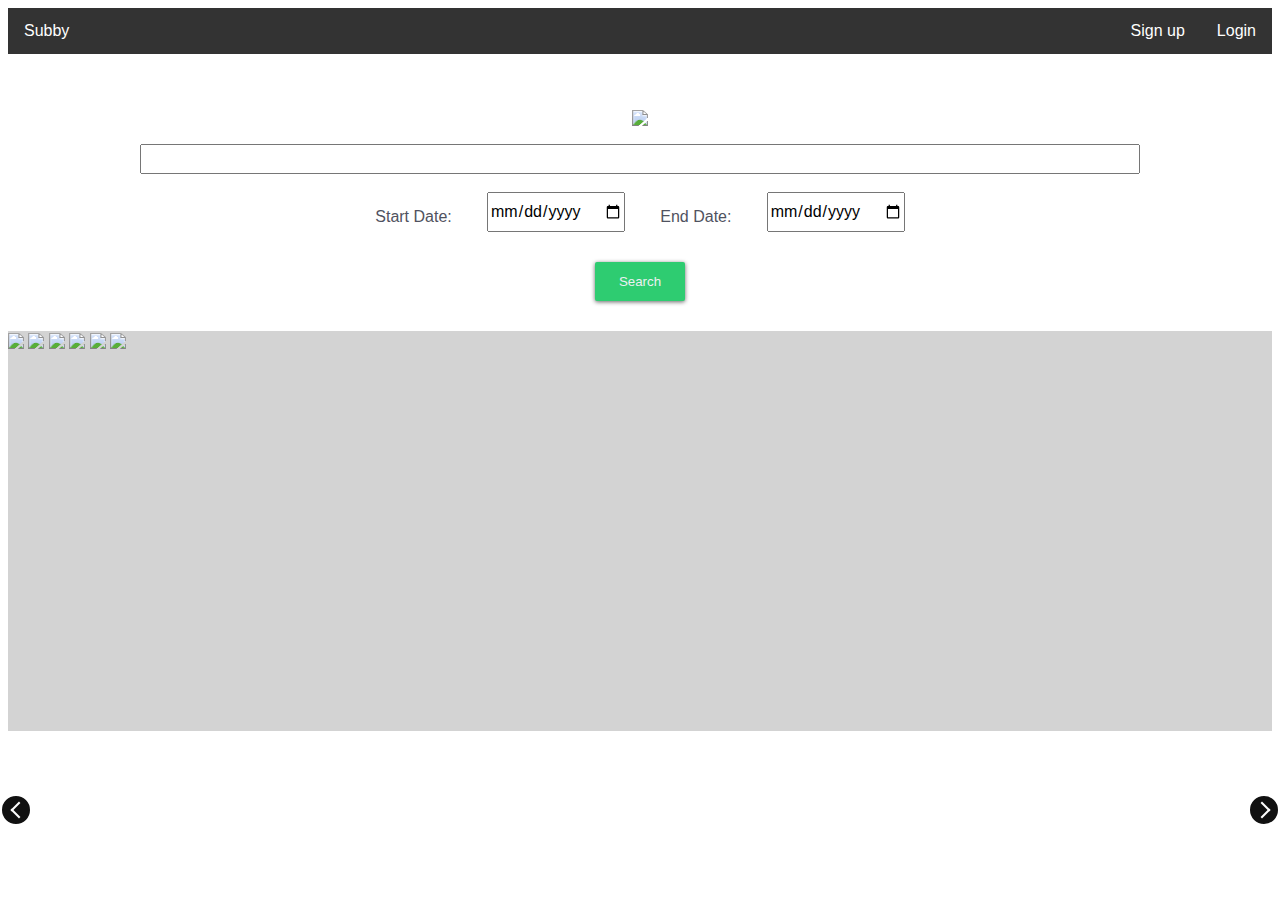
==== src/index.html @ c6942fa5 "Added scroll arrows to image-gallery" ====
<!doctype html>
<html class="no-js" lang="">

<head>
  <meta charset="utf-8">
  <meta http-equiv="x-ua-compatible" content="ie=edge">
  <title></title>
  <meta name="description" content="">
  <meta name="viewport" content="width=device-width, initial-scale=1, shrink-to-fit=no">

  <link rel="manifest" href="site.webmanifest">
  <link rel="apple-touch-icon" href="icon.png">
  <!-- Place favicon.ico in the root directory -->

  <link rel="stylesheet" href="css/normalize.css">
  <link rel="stylesheet" href="css/main.css">

</head>

<body>
  <!--[if lte IE 9]>
  <fieldset class="browserupgrade">You are using an <strong>outdated</strong> browser. Please <a href="https://browsehappy.com/">upgrade your browser</a> to improve your experience and security.</fieldset>
  <![endif]-->

  <!-- Add your site or application content here -->

  <nav class="main-nav">
    <ul id="nav-bar">
      <li id="home"><a class="home-button" href="index.html">Subby</a></li>
      <li id="login"><a class="login-button" href="#">Login</a></li>
      <li id="signup"><a class="signup-button" href="#">Sign up</a></li>
    </ul>
  </nav>

  <!-- Nav for when user signed in
  <nav class="main-nav">
    <ul id="nav-bar">
      <li id="home"><a class="home-button" href="index.html">Subby</a></li>
      <li id="available-listings"><a class="available-listings-button" href="#">Available Listings</a></li>
      <li id="my-listings"><a class="my-listings-button" href="#">My Listings</a></li>
      <li id="account"><a class="account-button" href="#">Account</a></li>
    </ul>
  </nav>
  -->

  <br><br><br>

  <div class="main-objects">
    <a href="#"><img src="http://placehold.it/350x150"/></a>
    <br>
    <input type="text" name="search-bar" id="search-box"/>
    <br>
    <div class="dates-pickers">
      <p>Start Date:</p><input type="date" id="start-date" name="start-date" min="2018-01-01">
      <p>End Date:</p><input type="date" id="end-date" name="end-date" min="2018-01-01">
    </div>
    <button class="btn" type="button"><span>Search</span></button>
  </div>



  <div id="image-gallery">
    <button class="scroll-btn left-scroll"></button>
    <div class="slide">
      <a href="#"><img src="http://placehold.it/600x400"/></a>
    </div>
    <div class="slide">
      <a href="#"><img src="http://placehold.it/600x400"/></a>
    </div>
    <div class="slide">
      <a href="#"><img src="http://placehold.it/600x400"/></a>
    </div>
    <div class="slide">
      <a href="#"><img src="http://placehold.it/600x400"/></a>
    </div>
    <div class="slide">
      <a href="#"><img src="http://placehold.it/600x400"/></a>
    </div>
    <div class="slide">
      <a href="#"><img src="http://placehold.it/600x400"/></a>
    </div>
    <button class="scroll-btn right-scroll"></button>
  </div>

  <div class="login-signup-model">
    <div class="login-signup-model-container">
    <ul class="switch-buttons">
      <li><a href="#">Sign in</a></li>
      <li><a href="#">New account</a></li>
    </ul>

    <div id="login-button">
      <form class="user-form">
        <fieldset class="fieldset">
          <label class="image-replace email-box" for="signin-email">E-mail</label>
          <input class="full-width has-padding has-border" id="signin-email" type="email" placeholder="E-mail">
          <span class="error-message">Invalid e-mail entered</span>
        </fieldset>

        <fieldset class="fieldset">
          <label class="image-replace password-box" for="signin-password">Password</label>
          <input class="full-width has-padding has-border" id="signin-password" type="text"  placeholder="Password">
          <a href="#" class="hide-password">Hide</a>
          <span class="error-message">Invalid password entered</span>
        </fieldset>

        <fieldset class="fieldset">
          <input type="checkbox" id="remember-me" checked>
          <label for="remember-me">Remember me</label>
        </fieldset>

        <fieldset class="fieldset">
          <input class="full-width" type="submit" value="Login">
        </fieldset>
      </form>
      <fieldset class="user-form-bottom-message"><a href="#">Forgot your password?</a></fieldset>
    </div>

    <div id="signup-button">
      <form class="user-form">
        <fieldset class="fieldset">
          <label class="image-replace username-box" for="signup-username">Username</label>
          <input class="full-width has-padding has-border" id="signup-username" type="text" placeholder="Username">
          <span class="error-message">Username taken</span>
        </fieldset>

        <fieldset class="fieldset">
          <label class="image-replace email-box" for="signup-email">E-mail</label>
          <input class="full-width has-padding has-border" id="signup-email" type="email" placeholder="E-mail">
          <span class="error-message">Invalid e-mail entered</span>
        </fieldset>

        <fieldset class="fieldset">
          <label class="image-replace password-box" for="signup-password">Password</label>
          <input class="full-width has-padding has-border" id="signup-password" type="text"  placeholder="Password">
          <a href="#" class="hide-password">Hide</a>
          <span class="error-message">Password does not meet required standard</span>
        </fieldset>

        <fieldset class="fieldset">
          <input type="checkbox" id="accept-terms">
          <label for="accept-terms">I agree to the <a href="#">Terms and Conditions</a></label>
        </fieldset>

        <fieldset class="fieldset">
          <input class="full-width has-padding" type="submit" value="Create account">
        </fieldset>
      </form>
    </div>


    <div id="reset-password">
      <fieldset class="user-form-message">Lost your password? Please enter your email address. You will receive a link to create a new password.</fieldset>

      <form class="user-form">
        <fieldset class="fieldset">
          <label class="image-replace email-box" for="reset-email">E-mail</label>
          <input class="full-width has-padding has-border" id="reset-email" type="email" placeholder="E-mail">
          <span class="error-message">Invalid e-mail entered</span>
        </fieldset>

        <fieldset class="fieldset">
          <input class="full-width has-padding" type="submit" value="Reset password">
        </fieldset>
      </form>

      <fieldset class="user-form-bottom-message"><a href="#">Back to log-in</a></fieldset>
    </div>
    <a href="#" class="close-form">Close</a>
  </div>
  </div>

  <script src="js/vendor/modernizr-3.6.0.min.js"></script>
  <script src="https://code.jquery.com/jquery-3.3.1.js" integrity="sha256-2Kok7MbOyxpgUVvAk/HJ2jigOSYS2auK4Pfzbm7uH60=" crossorigin="anonymous"></script>
  <script>window.jQuery || document.write('<script src="js/vendor/jquery-3.3.1.js"><\/script>')</script>
  <script src="js/plugins.js"></script>
  <script src="js/main.js"></script>

  <!-- Google Analytics: change UA-XXXXX-Y to be your site's ID. -->
  <script>
    window.ga = function () { ga.q.push(arguments) }; ga.q = []; ga.l = +new Date;
    ga('create', 'UA-XXXXX-Y', 'auto'); ga('send', 'pageview')
  </script>
  <script src="https://www.google-analytics.com/analytics.js" async defer></script>
</body>

</html>
---- src/css/main.css ----
/*
 * What follows is the result of much research on cross-browser styling.
 * Credit left inline and big thanks to Nicolas Gallagher, Jonathan Neal,
 * Kroc Camen, and the H5BP dev community and team.
 */

/* ==========================================================================
   Base styles: opinionated defaults
   ========================================================================== */

html * {
  -webkit-font-smoothing: antialiased;
  -moz-osx-font-smoothing: grayscale;
}

*, *:after, *:before {
  -webkit-box-sizing: border-box;
  -moz-box-sizing: border-box;
  box-sizing: border-box;
}

body {
  font-size: 100%;
  font-family: "PT Sans", sans-serif;
  color: #505260;
  background-color: #fff;
}

a {
  color: #2f889a;
  text-decoration: none;
}

img {
  max-width: 100%;
}

input, textarea, li a {
  font-family: "PT Sans", sans-serif;
  font-size: 1rem;
}
input::-ms-clear, textarea::-ms-clear {
  display: none;
}

/*
 * Remove text-shadow in selection highlight:
 * https://twitter.com/miketaylr/status/12228805301
 *
 * Vendor-prefixed and regular ::selection selectors cannot be combined:
 * https://stackoverflow.com/a/16982510/7133471
 *
 * Customize the background color to match your design.
 */

::selection {
    background: #b3d4fc;
    text-shadow: none;
}

/*
 * A better looking default horizontal rule
 */

hr {
    display: block;
    height: 1px;
    border: 0;
    border-top: 1px solid #ccc;
    margin: 1em 0;
    padding: 0;
}

/*
 * Remove the gap between audio, canvas, iframes,
 * images, videos and the bottom of their containers:
 * https://github.com/h5bp/html5-boilerplate/issues/440
 */

audio,
canvas,
iframe,
img,
svg,
video {
    vertical-align: middle;
}

/*
 * Remove default fieldset styles.
 */

fieldset {
    border: 0;
    margin: 0;
    padding: 0;
}

/*
 * Allow only vertical resizing of textareas.
 */

textarea {
    resize: vertical;
}

/* ==========================================================================
   Browser Upgrade Prompt
   ========================================================================== */

.browserupgrade {
    margin: 0.2em 0;
    background: #ccc;
    color: #000;
    padding: 0.2em 0;
}

/* ==========================================================================
   Author's custom styles
   ========================================================================== */

#nav-bar {
  list-style-type: none;
  margin: 0;
  padding: 0;
  overflow: hidden;
  background-color: #333;
}

#home {
  float: left;
}

#login, #signup {
  float: right;
}

#login a, #signup a, #home a {
  display: block;
  color: white;
  text-align: center;
  padding: 14px 16px;
  text-decoration: none;
}

#login a:hover, #signup a:hover, #home a:hover {
  background-color: #111;
}

.main-objects {
  display: flex;
  flex-direction: column;
  justify-content: center;
  align-items: center;
}

.dates-pickers {
  display: flex;
  flex-direction: row;
  justify-content: space-evenly;
  width: 600px;
  height: 40px;
}

#search-box {
  height: 30px;
  width: 1000px;
}

#search-label {
  float: left;
}

#image-gallery {
  width: 100%;
  height: 400px;
  background-color: #D3D3D3;

  overflow-x: scroll;
  overflow-y: hidden;
  white-space: nowrap;
}

#image-gallery .slide {
  display: inline-block;
}

.btn {
  position: relative;

  display: block;
  margin: 30px auto;
  padding: 0;

  overflow: hidden;

  border-width: 0;
  outline: none;
  border-radius: 2px;
  box-shadow: 0 1px 4px rgba(0, 0, 0, .6);

  background-color: #2ecc71;
  color: #ecf0f1;

  -moz-transition: background-color .3s;
  -webkit-transition: background-color .3s;
  -o-transition: background-color .3s;
  transition: background-color .3s;
}

.btn:hover, .btn:focus {
  background-color: #27ae60;
}

.btn:before {
  content: "";

  position: absolute;
  top: 50%;
  left: 50%;

  display: block;
  width: 0;
  padding-top: 0;

  border-radius: 100%;

  background-color: rgba(236, 240, 241, .3);

  -webkit-transform: translate(-50%, -50%);
  -moz-transform: translate(-50%, -50%);
  -ms-transform: translate(-50%, -50%);
  -o-transform: translate(-50%, -50%);
  transform: translate(-50%, -50%);
}

.btn:active:before {
  width: 120%;
  padding-top: 120%;

  transition: width .2s ease-out, padding-top .2s ease-out;
}

.btn > * {
  position: relative;
}

.btn span {
  display: block;
  padding: 12px 24px;
}

.scroll-btn.right-scroll {
  position:absolute;
  top:90%;
  right:0%;
  transform:translate(0%,-50%);
  -ms-transform:translate(0%,-50%);
}

.scroll-btn.left-scroll {
  position:absolute;
  top:90%;
  left:0%;
  transform:translate(0%,-50%);
  -ms-transform:translate(0%,-50%);
}

.scroll-btn {
  opacity: 1;
  -webkit-transition: all .5s ease-in 3s;
  transition: all .5s ease-in 3s;
}

.scroll-btn {
  display: block;
  width: 32px;
  height: 32px;
  border: 2px solid #FFF;
  background-color: #111111;
  background-size: 14px auto;
  border-radius: 50%;
  z-index: 2;
  -webkit-animation: bounce 2s infinite 2s;
  animation: bounce 2s infinite 2s;
  -webkit-transition: all .2s ease-in;
  transition: all .2s ease-in;
}

.scroll-btn.right-scroll:before {
  position: absolute;
  top: calc(50% - 6px);
  left: calc(50% - 8px);
  transform: rotate(-135deg);
  display: block;
  width: 12px;
  height: 12px;
  content: "";
  border: 2px solid white;
  border-width: 0px 0 2px 2px;
}

.scroll-btn.left-scroll:before {
  position: absolute;
  top: calc(50% - 6px);
  left: calc(50% - 3px);
  transform: rotate(45deg);
  display: block;
  width: 12px;
  height: 12px;
  content: "";
  border: 2px solid white;
  border-width: 0px 0 2px 2px;
}

@keyframes bounce {
  0%,
  100%,
  20%,
  50%,
  80% {
    -webkit-transform: translateX(0);
    -ms-transform: translateX(0);
    transform: translateX(0);
  }
  40% {
    -webkit-transform: translateX(-10px);
    -ms-transform: translateX(-10px);
    transform: translateX(-10px);
  }
  60% {
    -webkit-transform: translateX(-5px);
    -ms-transform: translateX(-5px);
    transform: translateX(-5px);
  }
}

.login-signup-model {
  position: fixed;
  top: 0;
  left: 0;
  width: 100%;
  height: 100%;
  background: rgba(52, 54, 66, 0.9);
  z-index: 3;
  overflow-y: auto;
  cursor: pointer;
  visibility: hidden;
  opacity: 0;
  -webkit-transition: opacity 0.3s 0, visibility 0 0.3s;
  -moz-transition: opacity 0.3s 0, visibility 0 0.3s;
  transition: opacity 0.3s 0, visibility 0 0.3s;
}
.login-signup-model.is-visible {
  visibility: visible;
  opacity: 1;
  -webkit-transition: opacity 0.3s 0, visibility 0 0;
  -moz-transition: opacity 0.3s 0, visibility 0 0;
  transition: opacity 0.3s 0, visibility 0 0;
}
.login-signup-model.is-visible .login-signup-model-container {
  -webkit-transform: translateY(0);
  -moz-transform: translateY(0);
  -ms-transform: translateY(0);
  -o-transform: translateY(0);
  transform: translateY(0);
}

.login-signup-model-container {
  position: relative;
  width: 90%;
  max-width: 600px;
  background: #FFF;
  margin: 3em auto 4em;
  cursor: auto;
  border-radius: 0.25em;
  -webkit-transform: translateY(-30px);
  -moz-transform: translateY(-30px);
  -ms-transform: translateY(-30px);
  -o-transform: translateY(-30px);
  transform: translateY(-30px);
  -webkit-transition-property: -webkit-transform;
  -moz-transition-property: -moz-transform;
  transition-property: transform;
  -webkit-transition-duration: 0.3s;
  -moz-transition-duration: 0.3s;
  transition-duration: 0.3s;
}

.switch-buttons {
  list-style-type: none;
  padding: 0;
  margin: 0;
}

.login-signup-model-container .switch-buttons::after {
  clear: both;
  content: "";
  display: table;
}
.login-signup-model-container .switch-buttons li {
  width: 50%;
  float: left;
  text-align: center;
}
.login-signup-model-container .switch-buttons li:first-child a {
  border-radius: .25em 0 0 0;
}
.login-signup-model-container .switch-buttons li:last-child a {
  border-radius: 0 .25em 0 0;
}
.login-signup-model-container .switch-buttons a {
  display: block;
  width: 100%;
  height: 50px;
  line-height: 50px;
  background: #d2d8d8;
  color: #809191;
}
.login-signup-model-container .switch-buttons a.selected {
  background: #FFF;
  color: #505260;
}
@media only screen and (min-width: 600px) {
  .login-signup-model-container {
    margin: 4em auto;
  }
  .login-signup-model-container .switch-buttons a {
    height: 70px;
    line-height: 70px;
  }
}

.user-form {
  padding: 1.4em;
}
.user-form .fieldset {
  position: relative;
  margin: 1.4em 0;
}
.user-form .fieldset:first-child {
  margin-top: 0;
}
.user-form .fieldset:last-child {
  margin-bottom: 0;
}
.user-form label {
  font-size: 14px;
  font-size: 0.875rem;
}
.user-form label.image-replace {
  /* replace text with an icon */
  display: inline-block;
  position: absolute;
  left: 15px;
  top: 50%;
  bottom: auto;
  -webkit-transform: translateY(-50%);
  -moz-transform: translateY(-50%);
  -ms-transform: translateY(-50%);
  -o-transform: translateY(-50%);
  transform: translateY(-50%);
  height: 20px;
  width: 20px;
  overflow: hidden;
  text-indent: 100%;
  white-space: nowrap;
  color: transparent;
  text-shadow: none;
  background-repeat: no-repeat;
  background-position: 50% 0;
}
.user-form label.username-box {
  background-image: url("https://s3-us-west-2.amazonaws.com/s.cdpn.io/148866/cd-icon-username.svg");
}
.user-form label.email-box {
  background-image: url("https://s3-us-west-2.amazonaws.com/s.cdpn.io/148866/cd-icon-email.svg");
}
.user-form label.password-box {
  background-image: url("https://s3-us-west-2.amazonaws.com/s.cdpn.io/148866/cd-icon-password.svg");
}
.user-form input {
  margin: 0;
  padding: 0;
  border-radius: 0.25em;
}
.user-form input.full-width {
  width: 100%;
}
.user-form input.has-padding {
  padding: 12px 20px 12px 50px;
}
.user-form input.has-border {
  border: 1px solid #d2d8d8;
  -webkit-appearance: none;
  -moz-appearance: none;
  -ms-appearance: none;
  -o-appearance: none;
  appearance: none;
}
.user-form input.has-border:focus {
  border-color: #343642;
  box-shadow: 0 0 5px rgba(52, 54, 66, 0.1);
  outline: none;
}
.user-form input.has-error {
  border: 1px solid #d76666;
}
.user-form input[type=password] {
  /* space left for the HIDE button */
  padding-right: 65px;
}
.user-form input[type=submit] {
  padding: 16px 0;
  cursor: pointer;
  background: #2f889a;
  color: #FFF;
  font-weight: bold;
  border: none;
  -webkit-appearance: none;
  -moz-appearance: none;
  -ms-appearance: none;
  -o-appearance: none;
  appearance: none;
}
.no-touch .user-form input[type=submit]:hover, .no-touch .user-form input[type=submit]:focus {
  background: #3599ae;
  outline: none;
}
.user-form .hide-password {
  display: inline-block;
  position: absolute;
  right: 0;
  top: 0;
  padding: 6px 15px;
  border-left: 1px solid #d2d8d8;
  top: 50%;
  bottom: auto;
  -webkit-transform: translateY(-50%);
  -moz-transform: translateY(-50%);
  -ms-transform: translateY(-50%);
  -o-transform: translateY(-50%);
  transform: translateY(-50%);
  font-size: 14px;
  font-size: 0.875rem;
  color: #343642;
}
.user-form .error-message {
  display: inline-block;
  position: absolute;
  left: -5px;
  bottom: -35px;
  background: rgba(215, 102, 102, 0.9);
  padding: .8em;
  z-index: 2;
  color: #FFF;
  font-size: 13px;
  font-size: 0.8125rem;
  border-radius: 0.25em;
  /* prevent click and touch events */
  pointer-events: none;
  visibility: hidden;
  opacity: 0;
  -webkit-transition: opacity 0.2s 0, visibility 0 0.2s;
  -moz-transition: opacity 0.2s 0, visibility 0 0.2s;
  transition: opacity 0.2s 0, visibility 0 0.2s;
}
.user-form .error-message::after {
  /* triangle */
  content: '';
  position: absolute;
  left: 22px;
  bottom: 100%;
  height: 0;
  width: 0;
  border-bottom: 8px solid rgba(215, 102, 102, 0.9);
  border-left: 8px solid transparent;
  border-right: 8px solid transparent;
}
.user-form .error-message.is-visible {
  opacity: 1;
  visibility: visible;
  -webkit-transition: opacity 0.2s 0, visibility 0 0;
  -moz-transition: opacity 0.2s 0, visibility 0 0;
  transition: opacity 0.2s 0, visibility 0 0;
}
@media only screen and (min-width: 600px) {
  .user-form {
    padding: 2em;
  }
  .user-form .fieldset {
    margin: 2em 0;
  }
  .user-form .fieldset:first-child {
    margin-top: 0;
  }
  .user-form .fieldset:last-child {
    margin-bottom: 0;
  }
  .user-form input.has-padding {
    padding: 16px 20px 16px 50px;
  }
  .user-form input[type=submit] {
    padding: 16px 0;
  }
}

.user-form-message {
  padding: 1.4em 1.4em 0;
  font-size: 14px;
  font-size: 0.875rem;
  line-height: 1.4;
  text-align: center;
}
@media only screen and (min-width: 600px) {
  .user-form-message {
    padding: 2em 2em 0;
  }
}

.user-form-bottom-message {
  position: absolute;
  width: 100%;
  left: 0;
  bottom: -30px;
  text-align: center;
  font-size: 14px;
  font-size: 0.875rem;
}
.user-form-bottom-message a {
  color: #FFF;
  text-decoration: underline;
}

.close-form {
  /* form X button on top right */
  display: block;
  position: absolute;
  width: 40px;
  height: 40px;
  right: 0;
  top: -40px;
  background: url("https://s3-us-west-2.amazonaws.com/s.cdpn.io/148866/cd-icon-close.svg") no-repeat center center;
  text-indent: 100%;
  white-space: nowrap;
  overflow: hidden;
}
@media only screen and (min-width: 1170px) {
  .close-form {
    display: none;
  }
}

#login-button, #signup-button, #reset-password {
  display: none;
}

#login-button.is-selected, #signup-button.is-selected, #reset-password.is-selected {
  display: block;
}









/* ==========================================================================
   Helper classes
   ========================================================================== */

/*
 * Hide visually and from screen readers
 */

.hidden {
    display: none !important;
}

/*
 * Hide only visually, but have it available for screen readers:
 * https://snook.ca/archives/html_and_css/hiding-content-for-accessibility
 *
 * 1. For long content, line feeds are not interpreted as spaces and small width
 *    causes content to wrap 1 word per line:
 *    https://medium.com/@jessebeach/beware-smushed-off-screen-accessible-text-5952a4c2cbfe
 */

.visuallyhidden {
    border: 0;
    clip: rect(0 0 0 0);
    height: 1px;
    margin: -1px;
    overflow: hidden;
    padding: 0;
    position: absolute;
    width: 1px;
    white-space: nowrap; /* 1 */
}

/*
 * Extends the .visuallyhidden class to allow the element
 * to be focusable when navigated to via the keyboard:
 * https://www.drupal.org/node/897638
 */

.visuallyhidden.focusable:active,
.visuallyhidden.focusable:focus {
    clip: auto;
    height: auto;
    margin: 0;
    overflow: visible;
    position: static;
    width: auto;
    white-space: inherit;
}

/*
 * Hide visually and from screen readers, but maintain layout
 */

.invisible {
    visibility: hidden;
}

/*
 * Clearfix: contain floats
 *
 * For modern browsers
 * 1. The space content is one way to avoid an Opera bug when the
 *    `contenteditable` attribute is included anywhere else in the document.
 *    Otherwise it causes space to appear at the top and bottom of elements
 *    that receive the `clearfix` class.
 * 2. The use of `table` rather than `block` is only necessary if using
 *    `:before` to contain the top-margins of child elements.
 */

.clearfix:before,
.clearfix:after {
    content: " "; /* 1 */
    display: table; /* 2 */
}

.clearfix:after {
    clear: both;
}

/* ==========================================================================
   EXAMPLE Media Queries for Responsive Design.
   These examples override the primary ('mobile first') styles.
   Modify as content requires.
   ========================================================================== */

@media only screen and (min-width: 35em) {
    /* Style adjustments for viewports that meet the condition */
}

@media print,
       (min-resolution: 1.25dppx),
       (min-resolution: 120dpi) {
    /* Style adjustments for high resolution devices */
}

/* ==========================================================================
   Print styles.
   Inlined to avoid the additional HTTP request:
   https://www.phpied.com/delay-loading-your-print-css/
   ========================================================================== */

@media print {
    *,
    *:before,
    *:after {
        background: transparent !important;
        color: #000 !important; /* Black prints faster */
        box-shadow: none !important;
        text-shadow: none !important;
    }

    a,
    a:visited {
        text-decoration: underline;
    }

    a[href]:after {
        content: " (" attr(href) ")";
    }

    abbr[title]:after {
        content: " (" attr(title) ")";
    }

    /*
     * Don't show links that are fragment identifiers,
     * or use the `javascript:` pseudo protocol
     */

    a[href^="#"]:after,
    a[href^="javascript:"]:after {
        content: "";
    }

    pre {
        white-space: pre-wrap !important;
    }
    pre,
    blockquote {
        border: 1px solid #999;
        page-break-inside: avoid;
    }

    /*
     * Printing Tables:
     * http://css-discuss.incutio.com/wiki/Printing_Tables
     */

    thead {
        display: table-header-group;
    }

    tr,
    img {
        page-break-inside: avoid;
    }

    p,
    h2,
    h3 {
        orphans: 3;
        widows: 3;
    }

    h2,
    h3 {
        page-break-after: avoid;
    }
}
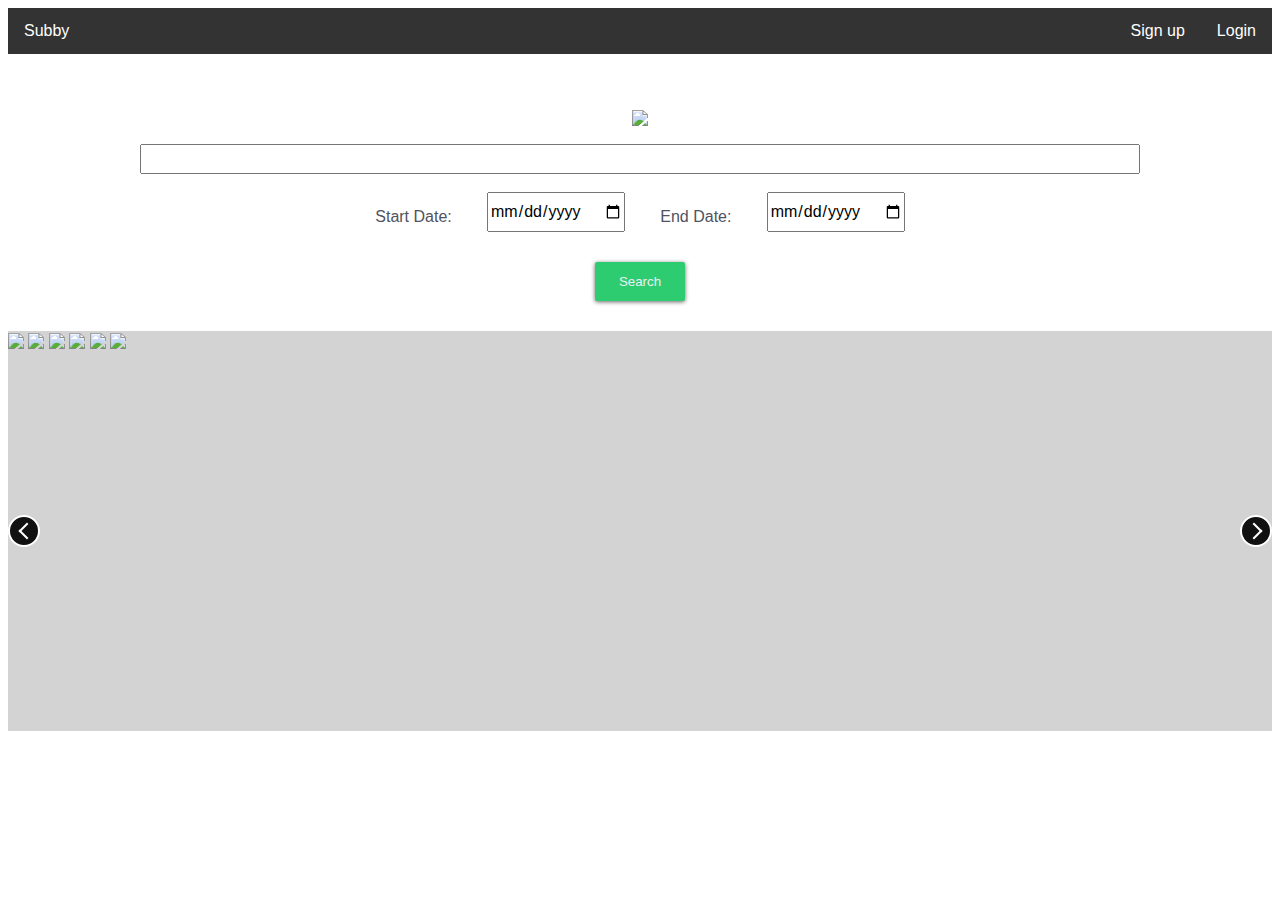
==== commit 521c4390: "Fixed positioning of scroll arrows" ====
--- a/src/index.html
+++ b/src/index.html
@@ -58,9 +58,9 @@
   </div>
 
 
-
+  <div id="button-holder">
+    <button class="scroll-btn left-scroll"></button>
   <div id="image-gallery">
-    <button class="scroll-btn left-scroll"></button>
     <div class="slide">
       <a href="#"><img src="http://placehold.it/600x400"/></a>
     </div>
@@ -79,9 +79,10 @@
     <div class="slide">
       <a href="#"><img src="http://placehold.it/600x400"/></a>
     </div>
+
+  </div>
     <button class="scroll-btn right-scroll"></button>
   </div>
-
   <div class="login-signup-model">
     <div class="login-signup-model-container">
     <ul class="switch-buttons">
--- a/src/css/main.css
+++ b/src/css/main.css
@@ -250,17 +250,21 @@
   padding: 12px 24px;
 }
 
+#button-holder {
+  position: relative;
+}
+
 .scroll-btn.right-scroll {
-  position:absolute;
-  top:90%;
+  position: absolute;
+  top:50%;
   right:0%;
   transform:translate(0%,-50%);
   -ms-transform:translate(0%,-50%);
 }
 
 .scroll-btn.left-scroll {
-  position:absolute;
-  top:90%;
+  position: absolute;
+  top:50%;
   left:0%;
   transform:translate(0%,-50%);
   -ms-transform:translate(0%,-50%);
